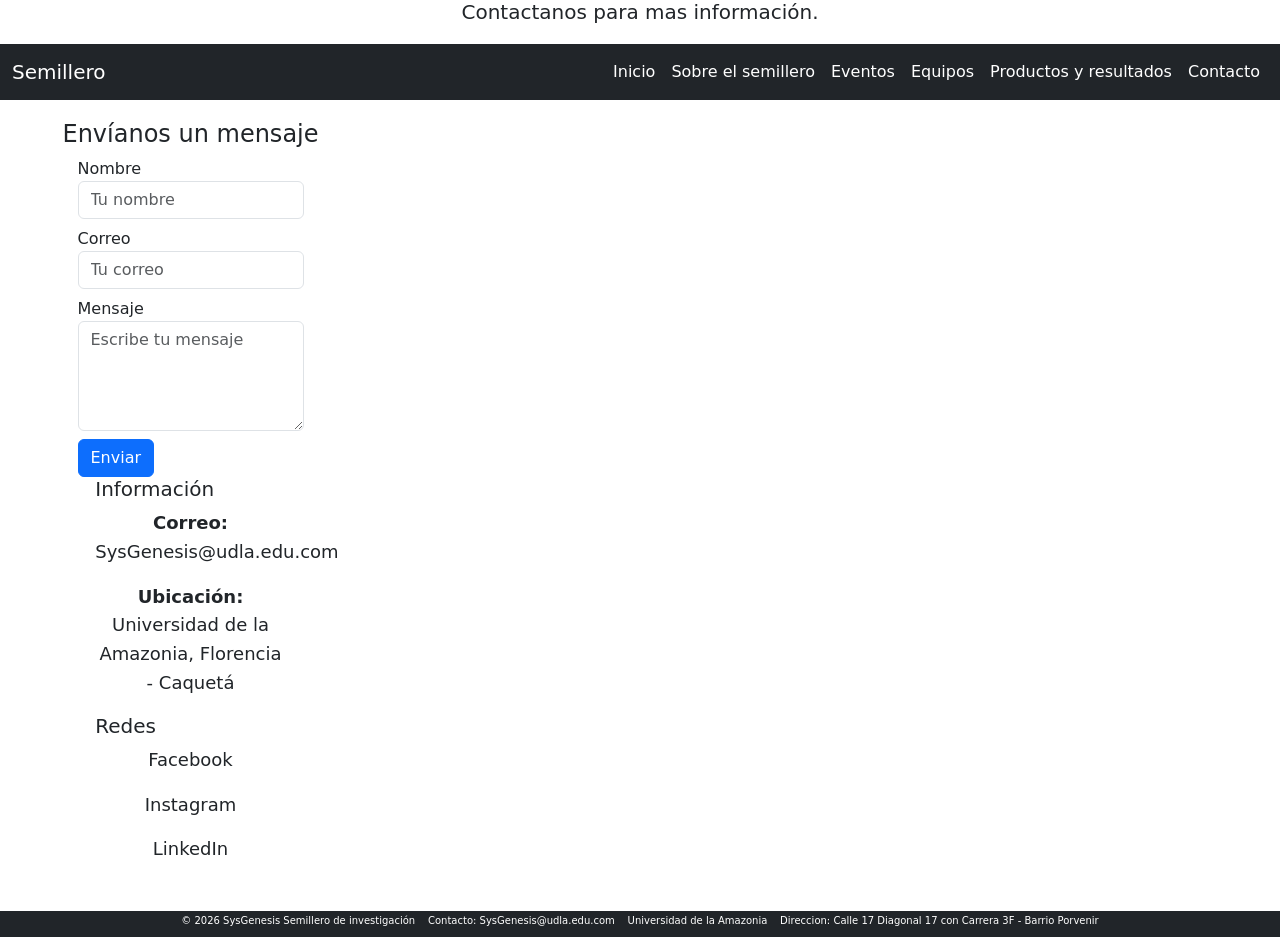
==== contacto.html @ c2b9c099 "Add files via upload" ====
<!DOCTYPE html>
<html lang="es">

<head>
    <meta charset="UTF-8">
    <meta name="viewport" content="width=device-width, initial-scale=1.0">
    <title>Contacto</title>
    <link rel="stylesheet" href="./css/styles.css">
    <link rel="stylesheet" href="./css/bootstrap.css">
    <link href="https://fonts.googleapis.com/css2?family=Poppins:wght@300;400;600&display=swap" rel="stylesheet">
</head>

<body class="contac">
    <header id="hdcontac">
        <h5 id="hcontact">Contactanos para mas información.</h5>
    </header>

    <nav class="navbar navbar-expand-lg navbar-dark bg-dark">
        <div class="container-fluid">
            <a class="navbar-brand" href="index.html">Semillero</a>

            <button class="navbar-toggler" data-bs-toggle="collapse" data-bs-target="#menu">
                <span class="navbar-toggler-icon"></span>
            </button>

            <div class="collapse navbar-collapse" id="menu">
                <ul class="navbar-nav ms-auto">
                    <li><a class="nav-link" href="index.html">Inicio</a></li>
                    <li><a class="nav-link" href="sobre.html">Sobre el semillero</a></li>
                    <li><a class="nav-link" href="eventos.html">Eventos</a></li>
                    <li><a class="nav-link" href="equipos.html">Equipos</a></li>
                    <li><a class="nav-link" href="productos.html">Productos y resultados</a></li>
                    <li><a class="nav-link" href="contacto.html">Contacto</a></li>
                </ul>
            </div>
        </div>
    </nav>
    <main>
        <section id="secontac">
            <h4>Envíanos un mensaje</h4>

            <form>
                <label>Nombre</label>
                <input type="text" class="form-control mb-2" placeholder="Tu nombre">

                <label>Correo</label>
                <input type="email" class="form-control mb-2" placeholder="Tu correo">

                <label>Mensaje</label>
                <textarea class="form-control mb-2" rows="4" placeholder="Escribe tu mensaje"></textarea>

                <button type="submit" class="btn btn-primary">Enviar</button>
            </form>


            <div class="col-md-6">
                <h5>Información</h5>

                <p><strong>Correo:</strong> SysGenesis@udla.edu.com</p>
                <p><strong>Ubicación:</strong> Universidad de la Amazonia, Florencia - Caquetá</p>

                <h5>Redes</h5>
                <p>Facebook</p>
                <p>Instagram</p>
                <p>LinkedIn</p>
            </div>

        </section>

    </main>

    <footer>
        <p class="pf">© 2026 SysGenesis Semillero de investigación</p>
        <p class="pf">Contacto: SysGenesis@udla.edu.com</p>
        <p class="pf">Universidad de la Amazonia</p>
        <p class="pf">Direccion: Calle 17 Diagonal 17 con Carrera 3F - Barrio Porvenir</p>
    </footer>







    <script src="./js/bootstrap.bundle.js"></script>
</body>

</html>
---- css/styles.css ----
* {
   margin: 0;
   padding: 0;
   box-sizing: border-box;
}

.home {
   display: grid;
   height: auto;
   width: 100%;
   font-family: 'Poppins', sans-serif;
   font-size: 16px;
   grid-template-columns: 100%;
   grid-template-rows: auto auto 1fr auto auto;
   grid-template-areas:
      "nav"
      "header"
      "main"
      "aside"
      "footer"
   ;

   background-color: #121212;
   color: white;

}

.sobre {
   display: grid;
   width: 100%;
   font-family: 'Poppins', sans-serif;
   font-size: 16px;
   grid-template-columns: 100%;
   grid-template-rows: auto auto auto auto;
   grid-template-areas:
      "nav"
      "header"
      "main"
      "footer"
   ;

   background-color: #121212;
   color: white;
   min-height: 100vh;

}

nav {
   grid-area: nav;
   height: 100%;
   width: 100%;

}

/* //////////////////////////HEADER//////////////////////// */
header {
   text-align: center;
   grid-area: header;
   height: 100%;
   width: 100%;
   margin-bottom: 20px;

}

.carousel,
.carousel-inner,
.carousel-item {
   height: 100%;
}

.carousel-item img {
   width: 100%;
   height: 100%;
}

/* /////////////////////////////////////////////////////////////// */
main {
   grid-area: main;
   padding: 5px;
   display: flex;
   flex-direction: column;
   justify-content: center;
   align-items: center;
   width: 100%;
   gap: 20px;
   padding-bottom: 30px;
}

section {
   display: flex;
   flex-direction: column;
   align-items: center;
   margin-top: 4%;
}



/*////////////////// GALERIA///////////////////// */
#galeria {
   width: 100%;
}

.contenedor {
   display: grid;
   grid-template-columns: repeat(2, 1fr);
   gap: 10px;
}

.contenedor a {
   width: 100%;
   height: 200px;
}

.contenedor a img {
   width: 100%;
   height: 100%;
   object-fit: cover;
   border-radius: 10px;
}


.goverlay {
   background: rgba(0, 0, 0, 0.4) !important;
   backdrop-filter: blur(5px);
}

.gslide-description {
   display: none;
}


/* /////////////////////ASIDE/////////////////////// */

aside {
   margin-top: 5px;
   margin-bottom: 5px;
   grid-area: aside;
   display: flex;
   flex-direction: column;
   align-items: center;
   gap: 10px;


}

.card {
   text-align: center;
   background-image: linear-gradient(145deg, #0e1118, #141a24);
   border: 1px solid rgba(0, 255, 255, 0.2);
   color: white;
   border-radius: 15px;
   box-shadow: 2px 4px 9px rgba(109, 108, 108, 0.5);
}

.card-header {
   font-size: 18px;
}

.card-text {
   text-align: center;
}

.cst {
   top: 20px;
   position: sticky;
}

ul {
   text-align: start;
}



footer {
   grid-area: footer;
   width: 100%;
   height: auto;
   background-color: rgb(33, 37, 41);
   color: white;
   margin-top: 5px;
   position: relative;

}

.pf {
   margin-top: 10px;
   display: flex;
   text-align: justify;
   line-height: 0;
   font-size: 10px;

}




h2 {
   font-size: 22px;
   font-weight: bold;
   text-align: center;
}



p {
   text-align: center;
   font-size: 14px;
   line-height: 1.6;
}

#peventos {
   text-align: start;
   line-height: 1;
}

.presultados{
   text-align: start;
}



/* ///////////////////EQUIPOS////////////////////// */
#main4 {
   display: flex;
   flex-direction: column;
   gap: 20px;
   padding: 20px;
}

.grupo {
   display: flex;
   flex-direction: column;
   width: 100%;
   border-radius: 10px;
   border: 1px solid rgba(0, 255, 255, 0.2);
   gap: 10px;
   padding: 20px;
}


#pgrupo{
   text-align: start;
}


@media(min-width: 481px) and (max-width:900px) {
   .home {
      display: grid;
      height: auto;
      width: 100%;
      font-family: 'Poppins', sans-serif;
      font-size: 16px;
      grid-template-columns: 50% 50%;
      grid-template-rows: auto auto 1fr auto auto;
      grid-template-areas:
         "nav nav"
         "header header"
         "main main"
         "aside aside"
         "footer footer "
      ;

   }

   .contenedor {
      display: grid;
      grid-template-columns: repeat(3, 1fr);
      gap: 10px;
   }

   

   aside {
      margin-top: 5px;
      margin-bottom: 5px;
      display: flex;
      flex-direction: row;
      align-items: center;
      gap: 5px;
   }

   /* //////////////////////////SOBRE EL SEMILLERO/////////////////////// */

   #main2 {
      width: 100%;
      display: grid;
      grid-template-columns: 50% 50%;
      grid-template-rows: auto auto auto auto;
      grid-template-areas:
         "rese rese"
         "mision vision"
         "object object"
         "lineas lineas"
      ;
      padding-bottom: 40px;
      padding-left: 10px;
      padding-right: 10px;

   }

   #rese {
      grid-area: rese;
   }

   #rese {
      display: flex;
      justify-content: center;
      grid-area: rese;
   }

   .mision {
      justify-self: center;
      grid-area: mision;

   }

   .vision {
      justify-self: center;
      grid-area: vision;
   }

   .object {
      justify-self: center;
      grid-area: object;
   }

   .lineas {
      justify-self: center;
      grid-area: lineas;
   }

   #main2 .card {
      width: 100% !important;
      
   }

   /* ////////////////////////////////////EVENTOS/////////////// */
   #main3 {
      display: grid;
      grid-template-columns: repeat(2, 1fr);
      gap: 15px;
      width: 100%;
   }


}



@media(min-width: 901px) {

   .home {
      display: grid;
      grid-template-columns: 20% 60% 20%;
      grid-template-rows: auto 30% 1fr auto;
      grid-template-areas:
         "nav nav nav"
         "header header header"
         "main main aside"
         "footer footer footer";

   }


   main {
      display: grid;
      grid-template-columns: 30% 70%;
      gap: 10px;
      align-items: self-start;
   }

   /* ////////////////////////////////SOBRE EL SEMILLERO */
   #main2 {
      width: 100%;
      display: grid;
      grid-template-columns: 50% 50%;
      grid-template-rows: auto auto 1fr auto;
      grid-template-areas:
         "rese rese"
         "mision vision"
         "object lineas"
      ;

      padding-bottom: 30px;
      padding-left: 10px;
      padding-right: 10px;
      gap: 10px;

   }

   #rese {
      display: flex;
      justify-content: center;
      grid-area: rese;
   }

   .mision {
      justify-self: center;
      grid-area: mision;

   }

   .vision {
      justify-self: center;
      grid-area: vision;
   }

   .object {
      justify-self: center;
      grid-area: object;
   }

   .lineas {
      justify-self: center;
      grid-area: lineas;
   }




   #info {
      padding-top: 100px;
      padding-left: 10px;
      display: flex;
      flex-direction: column;
      gap: 10px;
      position: sticky;
      top: 20px;
   }



   .contenedor {
      grid-template-columns: repeat(2, 1fr);
   }

   aside {
      padding-top: 5px;
      display: flex;
      flex-direction: column;
      align-items: center;
      gap: 15px;
      padding: 10px;
      padding-top: 90px;
   }


   .card {
      width: 100% !important;
   }

   footer {
      margin-top: 0.1%;
      display: flex;
      justify-content: center;
      gap: 1%;
   }

   #sect1 {
      display: flex;
      align-items: start;
   }

   #sec2 {
      display: flex;
      align-items: start;
   }

   p {
      font-size: 18px;
      line-height: 1.6;
   }

   #qs {
      text-align: start;
   }

   #qh {
      text-align: start;
   }

   /* /////////////////////////////////////////EVENTOS///////////////////////////////////////// */
   #main3 {
      display: grid;
      grid-template-columns: repeat(3, 1fr);
      gap: 15px;
      width: 100%;
   }

   /* ///////////////EQUIPOS/////////////// */


}

#cu {
   height: 100%;
   padding: 10px;
   color: white;
   border: 1px solid rgba(0, 255, 255, 0.2);
   background-image: linear-gradient(145deg, #0e1118, #141a24);
   color: white;
   border-radius: 15px;
   box-shadow: 2px 4px 9px rgba(109, 108, 108, 0.5);
}

#p2{
   text-align: start;
}
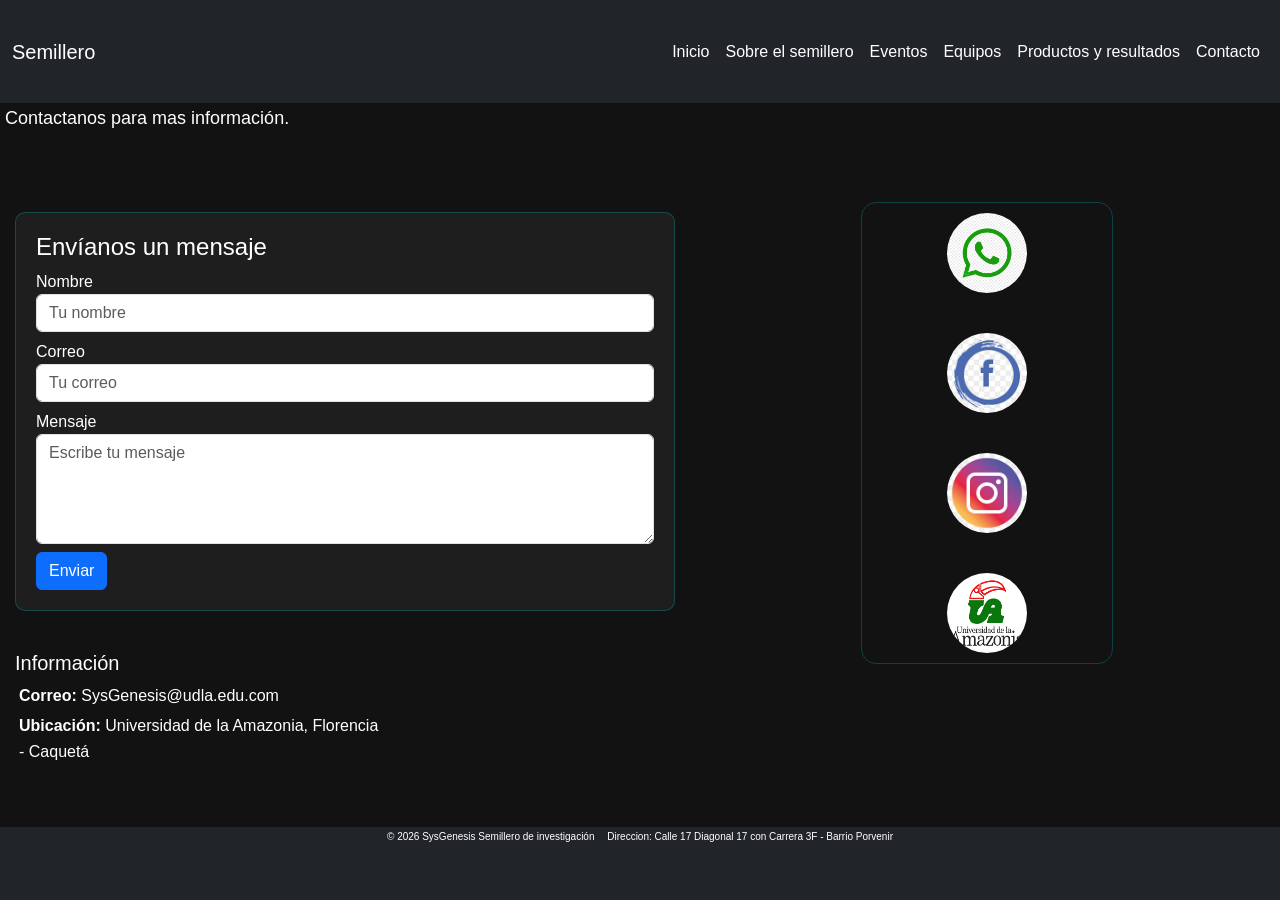
==== commit 4c31fb02: "Add files via upload" ====
--- a/contacto.html
+++ b/contacto.html
@@ -11,8 +11,8 @@
 </head>
 
 <body class="contac">
-    <header id="hdcontac">
-        <h5 id="hcontact">Contactanos para mas información.</h5>
+    <header>
+        <h5 class="hcontact">Contactanos para mas información.</h5>
     </header>
 
     <nav class="navbar navbar-expand-lg navbar-dark bg-dark">
@@ -35,11 +35,12 @@
             </div>
         </div>
     </nav>
-    <main>
-        <section id="secontac">
-            <h4>Envíanos un mensaje</h4>
+    <main id="main6">
+        <section class="secontac" id="mensaje">
+            <form>
+                <h4>Envíanos un mensaje</h4>
 
-            <form>
+
                 <label>Nombre</label>
                 <input type="text" class="form-control mb-2" placeholder="Tu nombre">
 
@@ -52,27 +53,43 @@
                 <button type="submit" class="btn btn-primary">Enviar</button>
             </form>
 
+        </section>
 
+        <section class="secontac">
             <div class="col-md-6">
-                <h5>Información</h5>
+                <h5 class="hcontac">Información</h5>
 
-                <p><strong>Correo:</strong> SysGenesis@udla.edu.com</p>
-                <p><strong>Ubicación:</strong> Universidad de la Amazonia, Florencia - Caquetá</p>
+                <p class="pcontac"><strong>Correo:</strong> SysGenesis@udla.edu.com</p>
+                <p class="pcontac"><strong>Ubicación:</strong> Universidad de la Amazonia, Florencia - Caquetá</p>
 
-                <h5>Redes</h5>
-                <p>Facebook</p>
-                <p>Instagram</p>
-                <p>LinkedIn</p>
             </div>
+        </section>
+        <div id="redes">
+                    <a href="https://chat.whatsapp.com/LqekqDA9OHq8WKD80MzHyW" target="_blank">
+                        <img src="./img/LogoWhats.jpg" width="40" class="imgcontact">
+                    </a>
 
-        </section>
+                    <a href="https://www.facebook.com/" target="_blank">
+                        <img src="./img/faceboock.jpg" width="40" class="imgcontact">
+                    </a>
+
+                    <a href="https://www.instagram.com/" target="_blank">
+                        <img src="./img/ig.jpg" width="40" class="imgcontact">
+                    </a>
+
+                     <a href="https://www.uniamazonia.edu.co/inicio/index.php/es/" target="_blank">
+                        <img src="./img/LogoUA.png" width="40" class="imgcontact">
+                    </a>
+                </div>
+
+
+
+
 
     </main>
 
     <footer>
         <p class="pf">© 2026 SysGenesis Semillero de investigación</p>
-        <p class="pf">Contacto: SysGenesis@udla.edu.com</p>
-        <p class="pf">Universidad de la Amazonia</p>
         <p class="pf">Direccion: Calle 17 Diagonal 17 con Carrera 3F - Barrio Porvenir</p>
     </footer>
 
--- a/css/styles.css
+++ b/css/styles.css
@@ -31,6 +31,25 @@
    font-family: 'Poppins', sans-serif;
    font-size: 16px;
    grid-template-columns: 100%;
+   grid-template-rows: auto auto auto;
+   grid-template-areas:
+      "nav"
+      "main"
+      "footer"
+   ;
+
+   background-color: #121212;
+   color: white;
+   min-height: 100vh;
+
+}
+
+.contac {
+   display: grid;
+   width: 100%;
+   font-family: 'Poppins', sans-serif;
+   font-size: 16px;
+   grid-template-columns: 100%;
    grid-template-rows: auto auto auto auto;
    grid-template-areas:
       "nav"
@@ -58,7 +77,7 @@
    grid-area: header;
    height: 100%;
    width: 100%;
-   margin-bottom: 20px;
+   margin-bottom: 10px;
 
 }
 
@@ -73,7 +92,7 @@
    height: 100%;
 }
 
-/* /////////////////////////////////////////////////////////////// */
+/* ///////////////////////////////////// */
 main {
    grid-area: main;
    padding: 5px;
@@ -213,10 +232,29 @@
    line-height: 1;
 }
 
-.presultados{
+.pproductos {
    text-align: start;
 }
 
+
+
+/* //////////////SOBRE EL SEMILLERO//////////// */
+#main2 {
+   padding: 10px;
+   gap: 15px;
+}
+
+/* ///////EVENTOS/////////////////// */
+#main3 {
+   padding: 10px;
+
+}
+
+/* ///////// */
+
+.sectionm2 {
+   margin: 0;
+}
 
 
 /* ///////////////////EQUIPOS////////////////////// */
@@ -224,7 +262,7 @@
    display: flex;
    flex-direction: column;
    gap: 20px;
-   padding: 20px;
+   padding: 10px;
 }
 
 .grupo {
@@ -234,13 +272,65 @@
    border-radius: 10px;
    border: 1px solid rgba(0, 255, 255, 0.2);
    gap: 10px;
+   padding: 10px;
+}
+
+
+#pgrupo {
+   text-align: start;
+}
+
+/* /////////PRODUCTOS///////////////// */
+#main5 {
+   padding: 10px;
+}
+
+/* ////////////// CONTACTO///////////////*/
+#main6 {
+   padding: 10px;
+}
+
+.hcontact {
+   padding: 5px;
+   text-align: start;
+   font-size: 18px;
+   margin-bottom: 0;
+
+}
+
+.secontac {
+   width: 100%;
+   display: flex;
+   align-items: start;
+   gap: 10px;
+   margin-top: 0;
+}
+
+form {
+   width: 100%;
+   background: rgba(255, 255, 255, 0.05);
    padding: 20px;
-}
-
-
-#pgrupo{
+   border-radius: 10px;
+   border: 1px solid rgba(0, 255, 255, 0.2);
+}
+
+.pcontac {
    text-align: start;
-}
+   margin: 4px;
+   font-size: 16px;
+}
+
+.imgcontact {
+   border-radius: 50%;
+
+}
+
+#redes {
+   display: flex;
+   align-items: center;
+   gap: 40px;
+}
+
 
 
 @media(min-width: 481px) and (max-width:900px) {
@@ -268,7 +358,7 @@
       gap: 10px;
    }
 
-   
+
 
    aside {
       margin-top: 5px;
@@ -292,22 +382,23 @@
          "object object"
          "lineas lineas"
       ;
-      padding-bottom: 40px;
-      padding-left: 10px;
-      padding-right: 10px;
+      padding-top: 10px;
+      padding-bottom: 10px;
+      padding-left: 20px;
+      padding-right: 20px;
+      gap: 15px;
 
    }
 
    #rese {
       grid-area: rese;
-   }
-
-   #rese {
       display: flex;
       justify-content: center;
       grid-area: rese;
    }
 
+
+
    .mision {
       justify-self: center;
       grid-area: mision;
@@ -331,7 +422,7 @@
 
    #main2 .card {
       width: 100% !important;
-      
+
    }
 
    /* ////////////////////////////////////EVENTOS/////////////// */
@@ -341,6 +432,16 @@
       gap: 15px;
       width: 100%;
    }
+
+   /* //////////////////////////RESUTADOS//////////////// */
+   #main5 {
+      display: grid;
+      grid-template-columns: repeat(2, 1fr);
+      gap: 15px;
+      width: 100%;
+   }
+
+   /*  */
 
 
 }
@@ -381,9 +482,10 @@
          "object lineas"
       ;
 
-      padding-bottom: 30px;
-      padding-left: 10px;
-      padding-right: 10px;
+      padding-bottom: 10px;
+      padding-left: 20px;
+      padding-right: 20px;
+      padding-top: 10px;
       gap: 10px;
 
    }
@@ -479,7 +581,7 @@
       text-align: start;
    }
 
-   /* /////////////////////////////////////////EVENTOS///////////////////////////////////////// */
+   /* ////////////////////////EVENTOS///////////////////////////////////////// */
    #main3 {
       display: grid;
       grid-template-columns: repeat(3, 1fr);
@@ -488,6 +590,65 @@
    }
 
    /* ///////////////EQUIPOS/////////////// */
+   .grupo{
+      flex-direction: row;
+   }
+
+
+   /* ////////////RESULTADOS///////////////// */
+   #main5 {
+      display: grid;
+      grid-template-columns: repeat(3, 1fr);
+      gap: 15px;
+      width: 100%;
+   }
+
+   /* //////////CONTACTO//////////////// */
+   #main6 {
+      display: grid;
+      grid-template-columns: 60% 40%;
+      grid-template-rows: 70% 30%;
+      grid-template-areas:
+         "mensaje redes"
+         "informacion  redes"
+
+      ;
+
+
+   }
+
+   #redes {
+      grid-area: redes;
+      flex-direction: column;
+       border: 1px solid rgba(0, 255, 255, 0.2);
+       border-radius: 15px;
+       padding: 10px;
+       width: 50%;
+       margin-left: 90px;
+      
+   }
+
+   .secontac {
+      padding: 10px;
+   }
+
+   #mensaje {
+      grid-area: mensaje;
+      width: 90%;
+   }
+
+   .imgcontact {
+      border-radius: 50%;
+      width: 80px;
+      height: 80px;
+
+   }
+
+
+
+
+
+
 
 
 }
@@ -503,6 +664,6 @@
    box-shadow: 2px 4px 9px rgba(109, 108, 108, 0.5);
 }
 
-#p2{
+#p2 {
    text-align: start;
 }
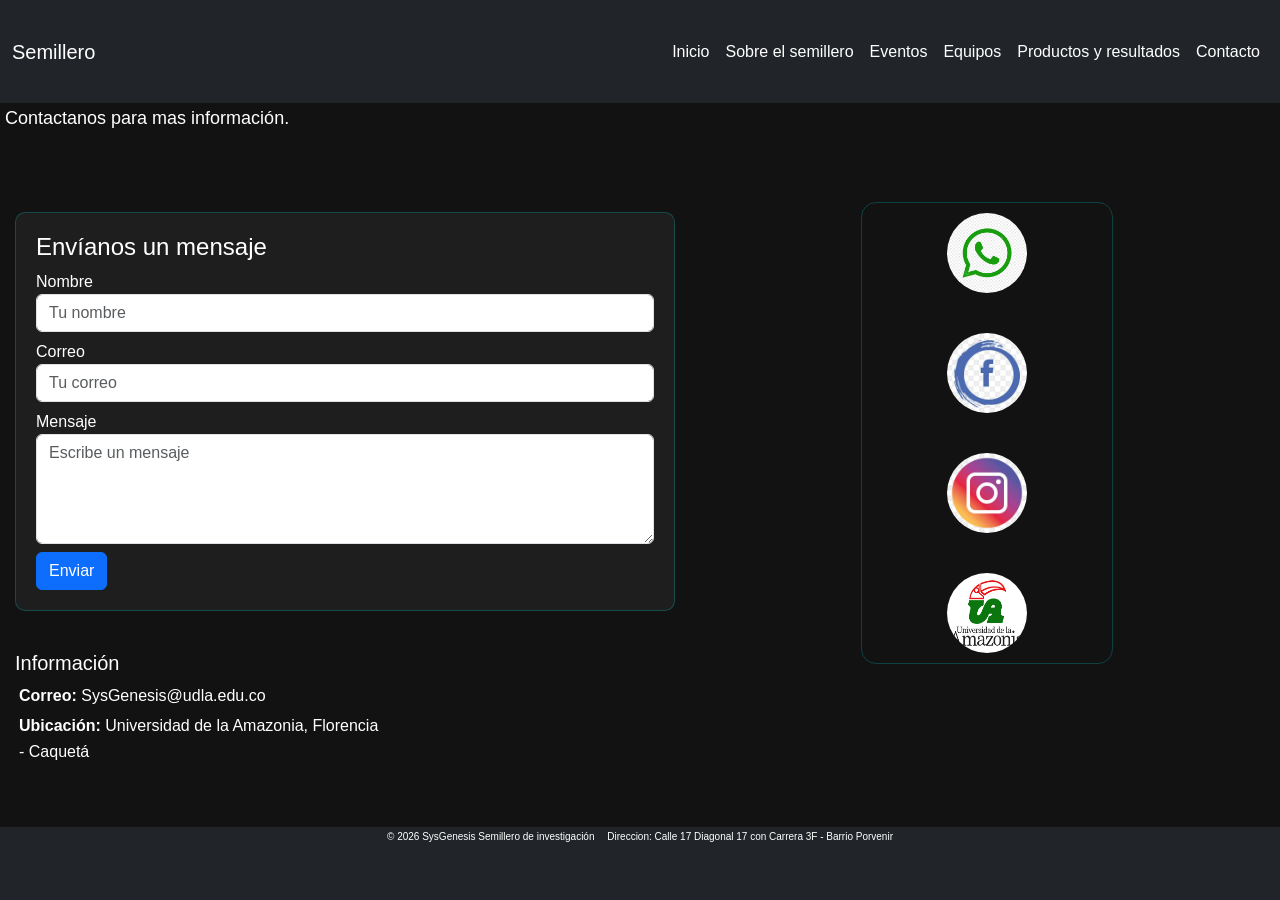
==== commit e00c83da: "Add files via upload" ====
--- a/contacto.html
+++ b/contacto.html
@@ -48,7 +48,7 @@
                 <input type="email" class="form-control mb-2" placeholder="Tu correo">
 
                 <label>Mensaje</label>
-                <textarea class="form-control mb-2" rows="4" placeholder="Escribe tu mensaje"></textarea>
+                <textarea class="form-control mb-2" rows="4" placeholder="Escribe un mensaje"></textarea>
 
                 <button type="submit" class="btn btn-primary">Enviar</button>
             </form>
@@ -59,7 +59,7 @@
             <div class="col-md-6">
                 <h5 class="hcontac">Información</h5>
 
-                <p class="pcontac"><strong>Correo:</strong> SysGenesis@udla.edu.com</p>
+                <p class="pcontac"><strong>Correo:</strong> SysGenesis@udla.edu.co</p>
                 <p class="pcontac"><strong>Ubicación:</strong> Universidad de la Amazonia, Florencia - Caquetá</p>
 
             </div>
